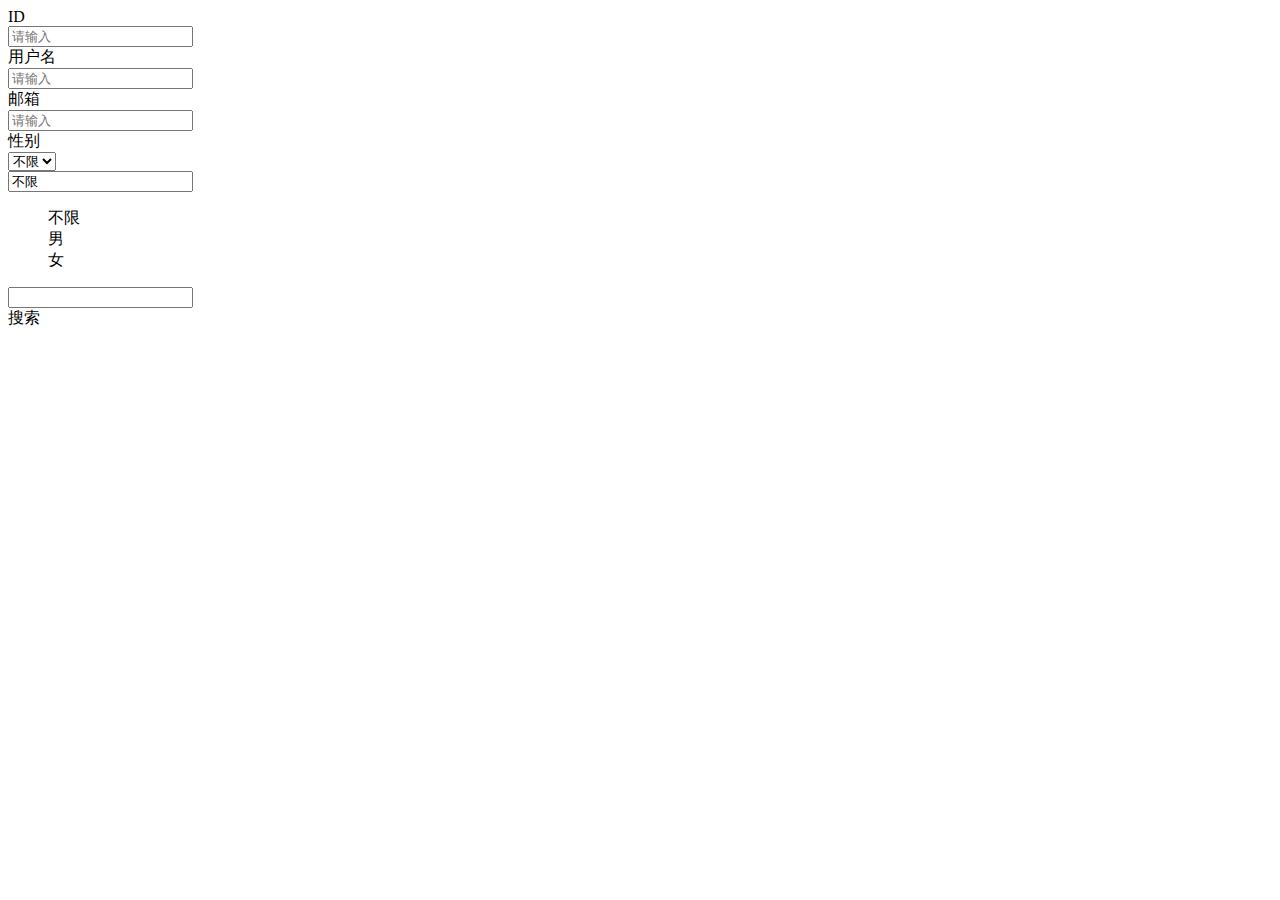
==== src/main/resources/templates/page/person.html @ 4121b06b "Initial commit" ====
<!DOCTYPE html>
<html>
<head>
    <meta charset="utf-8">
    <title>示例演示</title>
    <meta name="renderer" content="webkit">
    <meta http-equiv="X-UA-Compatible" content="IE=edge,chrome=1">
    <meta name="viewport" content="width=device-width, initial-scale=1">
    <!-- 注意：项目正式环境请勿引用该地址 -->
    <link th:href="@{/layui/css/layui.css}" rel="stylesheet">
</head>
<body>

<table class="layui-hide" id="test" lay-filter="test">
    <div class="layui-form layui-card-header layuiadmin-card-header-auto">
        <div class="layui-form-item">
            <div class="layui-inline">
                <label class="layui-form-label">ID</label>
                <div class="layui-input-block">
                    <input id="userId" type="text" name="id" placeholder="请输入" autocomplete="off" class="layui-input">
                </div>
            </div>
            <div class="layui-inline">
                <label class="layui-form-label">用户名</label>
                <div class="layui-input-block">
                    <input id="username" type="text" name="username" placeholder="请输入" class="layui-input">
                </div>
            </div>
            <div class="layui-inline">
                <label class="layui-form-label">邮箱</label>
                <div class="layui-input-block">
                    <input id="email" type="text" name="email" placeholder="请输入" autocomplete="off" class="layui-input">
                </div>
            </div>
            <div class="layui-inline">
                <label class="layui-form-label">性别</label>
                <div class="layui-input-block">
                    <select id="gender" name="gender">
                        <option value="0">不限</option>
                        <option value="1">男</option>
                        <option value="2">女</option>
                    </select>
                    <div class="layui-unselect layui-form-select">
                        <div class="layui-select-title">
                            <input type="text" placeholder="请选择" value="不限" readonly="" class="layui-input layui-unselect">
                            <i class="layui-edge"></i>
                        </div>
                        <dl class="layui-anim layui-anim-upbit">
                            <dd lay-value="0" class="layui-this">不限</dd>
                            <dd lay-value="1" class="">男</dd>
                            <dd lay-value="2" class="">女</dd>
                        </dl>
                    </div>
                </div>
            </div>
            <div class="layui-inline">
                <input class="layui-input" name="id" id="demoReload" autocomplete="off">
            </div>
            <a class="layui-btn"data-type="reload" lay-submit lay-filter="search" >搜索</a>
        </div>
    </div>

</table>

<script type="text/html" id="toolbarDemo">

</script>

<script type="text/html" id="cityTpl">
    <select id="demoCity1" class="layui-border" lay-ignore>
        <option value="浙江杭州">浙江杭州</option>
        <option value="江西南昌">江西南昌</option>
        <option value="湖北武汉">湖北武汉</option>
    </select>
</script>

<script type="text/html" id="barDemo">
    <a class="layui-btn layui-btn-xs" lay-event="edit">编辑</a>
    <a class="layui-btn layui-btn-danger layui-btn-xs" lay-event="del">删除</a>
</script>
<script th:src="@{/layui/layui.js}"></script>
<script th:online="none">
    layui.use(['table','form','ajaxError'], function(){
        var table = layui.table,
            $ = layui.jquery,
            form  = layui.form;
        $(document).ready(function(){
            initUser("");
            debugger
            // 登录过期的时候，跳出ifram框架
            //if (top.location != self.location) top.location = self.location;

        })
        $('.searchUser').on('click', function(data){
            var username=document.getElementById("username").value;
            var id=document.getElementById("userId").value;
            var email=document.getElementById("email").value;
            var gender=document.getElementById("gender").value;
            var datainfo={username:username,id:id,email:email,gender:gender};
            debugger
            initUser(datainfo);
            return false;
        });
        form.on('submit(search)', function(data){
            initUser(data.field);
        });
        // 创建渲染实例
        function initUser(data){
            table.render({
                elem: '#test'
                ,url:'/api/user/findUserInfo'
                ,method:'post'
                ,contentType :'application/json;charset=utf-8'
                ,data:data
                ,toolbar: '#toolbarDemo'
                ,defaultToolbar: ['filter', 'exports', 'print', {
                    title: '帮助'
                    ,layEvent: 'LAYTABLE_TIPS'
                    ,icon: 'layui-icon-tips'
                }]
                ,height: 'full-200' // 最大高度减去其他容器已占有的高度差
                ,cellMinWidth: 80
                ,totalRow: true // 开启合计行
                ,page: true
                ,cols: [
                    [
                        {type: 'checkbox', fixed: 'left'}
                        ,{field:'id', fixed: 'left', width:80, title: 'ID', sort: true, totalRowText: '合计：'}
                        ,{field:'username', width:80, title: '用户名'}
                        ,{field:'email', title:'邮箱 <i class="layui-icon layui-icon-email"></i>', hide: 0, width:150, edit: 'text'}
                        ,{field:'phone', title:'手机', width: 120}
                        ,{field:'gender', width:80, title: '性别', sort: true,templet:function (d) {
                            if(d.gender==1) return "男";else if(d.gender==0) return "女";else "不限";
                        }}
                        ,{field:'city', width:115, title: '城市', minWidth:115, templet: '#cityTpl', exportTemplet: function(d, obj){
                            //console.log(obj)
                            // 处理该字段的导出数据
                            var td = obj.td(this.field); //获取当前 td
                            return td.find('select').val();
                        }}
                        ,{field:'motto', title: '签名(座右铭)', edit: 'textarea', minWidth: 160, style: '-moz-box-align: start;'}
                        ,{field:'ipAddress', title:'IP', width: 120}
                        ,{field:'createTime', title:'创建时间', width: 150}
                        ,{fixed: 'right', title:'操作', width: 125, minWidth: 125, toolbar: '#barDemo'}
                    ]
                ]
                ,done: function(){
                    var id = this.id;
                    var username=this.username;
                }
                ,error: function(res, msg){
                    console.log(res, msg)
                }
            });
            return false;
        }
        // 工具栏事件
        table.on('toolbar(test)', function(obj){
            var id = obj.config.id;
            var checkStatus = table.checkStatus(id);
            var othis = lay(this);
            switch(obj.event){
                case 'getCheckData':
                    var data = checkStatus.data;
                    layer.alert(layui.util.escape(JSON.stringify(data)));
                    break;
                case 'getData':
                    var getData = table.getData(id);
                    console.log(getData);
                    layer.alert(layui.util.escape(JSON.stringify(getData)));
                    break;
                case 'isAll':
                    layer.msg(checkStatus.isAll ? '全选': '未全选')
                    break;
                case 'multi-row':
                    table.reload('test', {
                        // 设置行样式，此处以设置多行高度为例。若为单行，则没必要设置改参数 - 注：v2.7.0 新增
                        lineStyle: 'height: 95px;'
                    });
                    layer.msg('即通过设置 lineStyle 参数可开启多行');
                    break;
                case 'default-row':
                    table.reload('test', {
                        lineStyle: null // 恢复单行
                    });
                    layer.msg('已设为单行');
                    break;
                case 'LAYTABLE_TIPS':
                    layer.alert('Table for layui-v'+ layui.v);
                    break;
            };
        });

        //触发单元格工具事件
        table.on('tool(test)', function(obj){ // 双击 toolDouble
            var data = obj.data;
            //console.log(obj)
            if(obj.event === 'del'){
                layer.confirm('真的删除行么', function(index){
                    obj.del();
                    $.ajax({
                        url:"/api/user/delUser",
                        data:JSON.stringify(data.field),
                        //请求的类型
                        contentType: "application/json;charset=utf-8", // 设置请求头
                        dataType:"json",
                        type:"post",
                        success(resp){
                            if (resp.code==100){
                                layer.alert(resp.msg)
                            }else {
                                layer.alert(resp.msg)
                            }
                        },error(err){
                            alert(err.msg)
                            console.log("服务器错误!")
                        }
                    })
                    layer.close(index);
                });
            } else if(obj.event === 'edit'){
                layer.open({
                    title: '编辑',
                    type: 1,
                    area: ['80%','80%'],
                    content: '<div style="padding: 16px;">自定义表单元素</div>'
                });
            }
        });

        //触发表格复选框选择
        table.on('checkbox(test)', function(obj){
            console.log(obj)
        });

        //触发表格单选框选择
        table.on('radio(test)', function(obj){
            console.log(obj)
        });

        // 行单击事件
        table.on('row(test)', function(obj){
            //console.log(obj);
            //layer.closeAll('tips');
        });
        // 行双击事件
        table.on('rowDouble(test)', function(obj){
            console.log(obj);
        });

        // 单元格编辑事件
        table.on('edit(test)', function(obj){
            var field = obj.field //得到字段
                ,value = obj.value //得到修改后的值
                ,data = obj.data; //得到所在行所有键值

            var update = {};
            update[field] = value;
            obj.update(update);
        });
    });
</script>

</body>
</html>
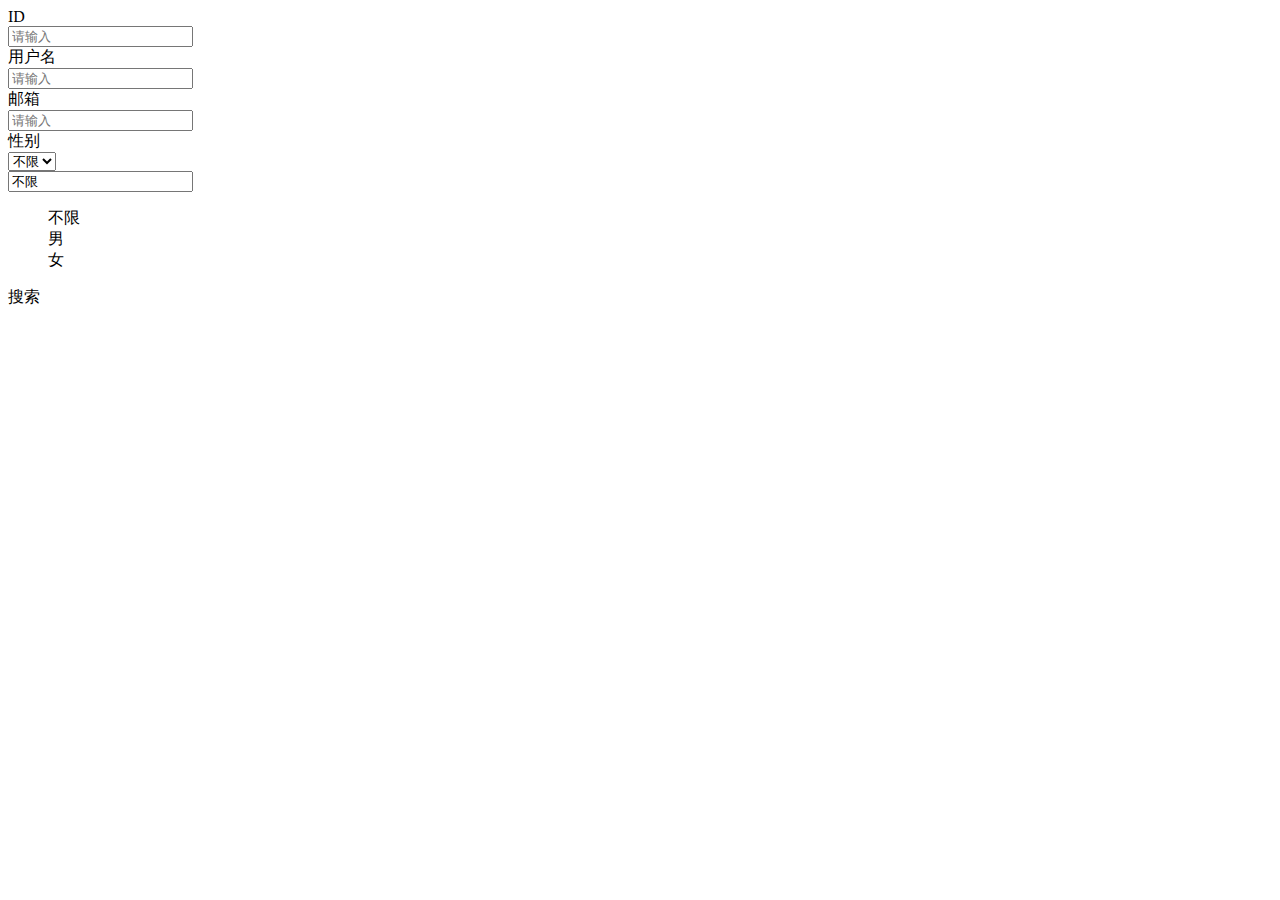
==== commit d20808d9: "修改部分bug" ====
--- a/src/main/resources/templates/page/person.html
+++ b/src/main/resources/templates/page/person.html
@@ -2,7 +2,7 @@
 <html>
 <head>
     <meta charset="utf-8">
-    <title>示例演示</title>
+    <title>上礼记录</title>
     <meta name="renderer" content="webkit">
     <meta http-equiv="X-UA-Compatible" content="IE=edge,chrome=1">
     <meta name="viewport" content="width=device-width, initial-scale=1">
@@ -53,9 +53,6 @@
                     </div>
                 </div>
             </div>
-            <div class="layui-inline">
-                <input class="layui-input" name="id" id="demoReload" autocomplete="off">
-            </div>
             <a class="layui-btn"data-type="reload" lay-submit lay-filter="search" >搜索</a>
         </div>
     </div>
@@ -80,27 +77,16 @@
 </script>
 <script th:src="@{/layui/layui.js}"></script>
 <script th:online="none">
-    layui.use(['table','form','ajaxError'], function(){
+    layui.use(['table','form'], function(){
         var table = layui.table,
             $ = layui.jquery,
             form  = layui.form;
         $(document).ready(function(){
             initUser("");
-            debugger
             // 登录过期的时候，跳出ifram框架
             //if (top.location != self.location) top.location = self.location;
 
         })
-        $('.searchUser').on('click', function(data){
-            var username=document.getElementById("username").value;
-            var id=document.getElementById("userId").value;
-            var email=document.getElementById("email").value;
-            var gender=document.getElementById("gender").value;
-            var datainfo={username:username,id:id,email:email,gender:gender};
-            debugger
-            initUser(datainfo);
-            return false;
-        });
         form.on('submit(search)', function(data){
             initUser(data.field);
         });
@@ -130,7 +116,7 @@
                         ,{field:'email', title:'邮箱 <i class="layui-icon layui-icon-email"></i>', hide: 0, width:150, edit: 'text'}
                         ,{field:'phone', title:'手机', width: 120}
                         ,{field:'gender', width:80, title: '性别', sort: true,templet:function (d) {
-                            if(d.gender==1) return "男";else if(d.gender==0) return "女";else "不限";
+                            if(d.gender==1) return "男";else if(d.gender==0) return "女";else return "";
                         }}
                         ,{field:'city', width:115, title: '城市', minWidth:115, templet: '#cityTpl', exportTemplet: function(d, obj){
                             //console.log(obj)
@@ -194,17 +180,17 @@
         //触发单元格工具事件
         table.on('tool(test)', function(obj){ // 双击 toolDouble
             var data = obj.data;
-            //console.log(obj)
             if(obj.event === 'del'){
+                console.log(JSON.stringify(data.id))
                 layer.confirm('真的删除行么', function(index){
                     obj.del();
                     $.ajax({
                         url:"/api/user/delUser",
-                        data:JSON.stringify(data.field),
+                        data:{userId:data.id},
                         //请求的类型
                         contentType: "application/json;charset=utf-8", // 设置请求头
                         dataType:"json",
-                        type:"post",
+                        type:"get",
                         success(resp){
                             if (resp.code==100){
                                 layer.alert(resp.msg)
